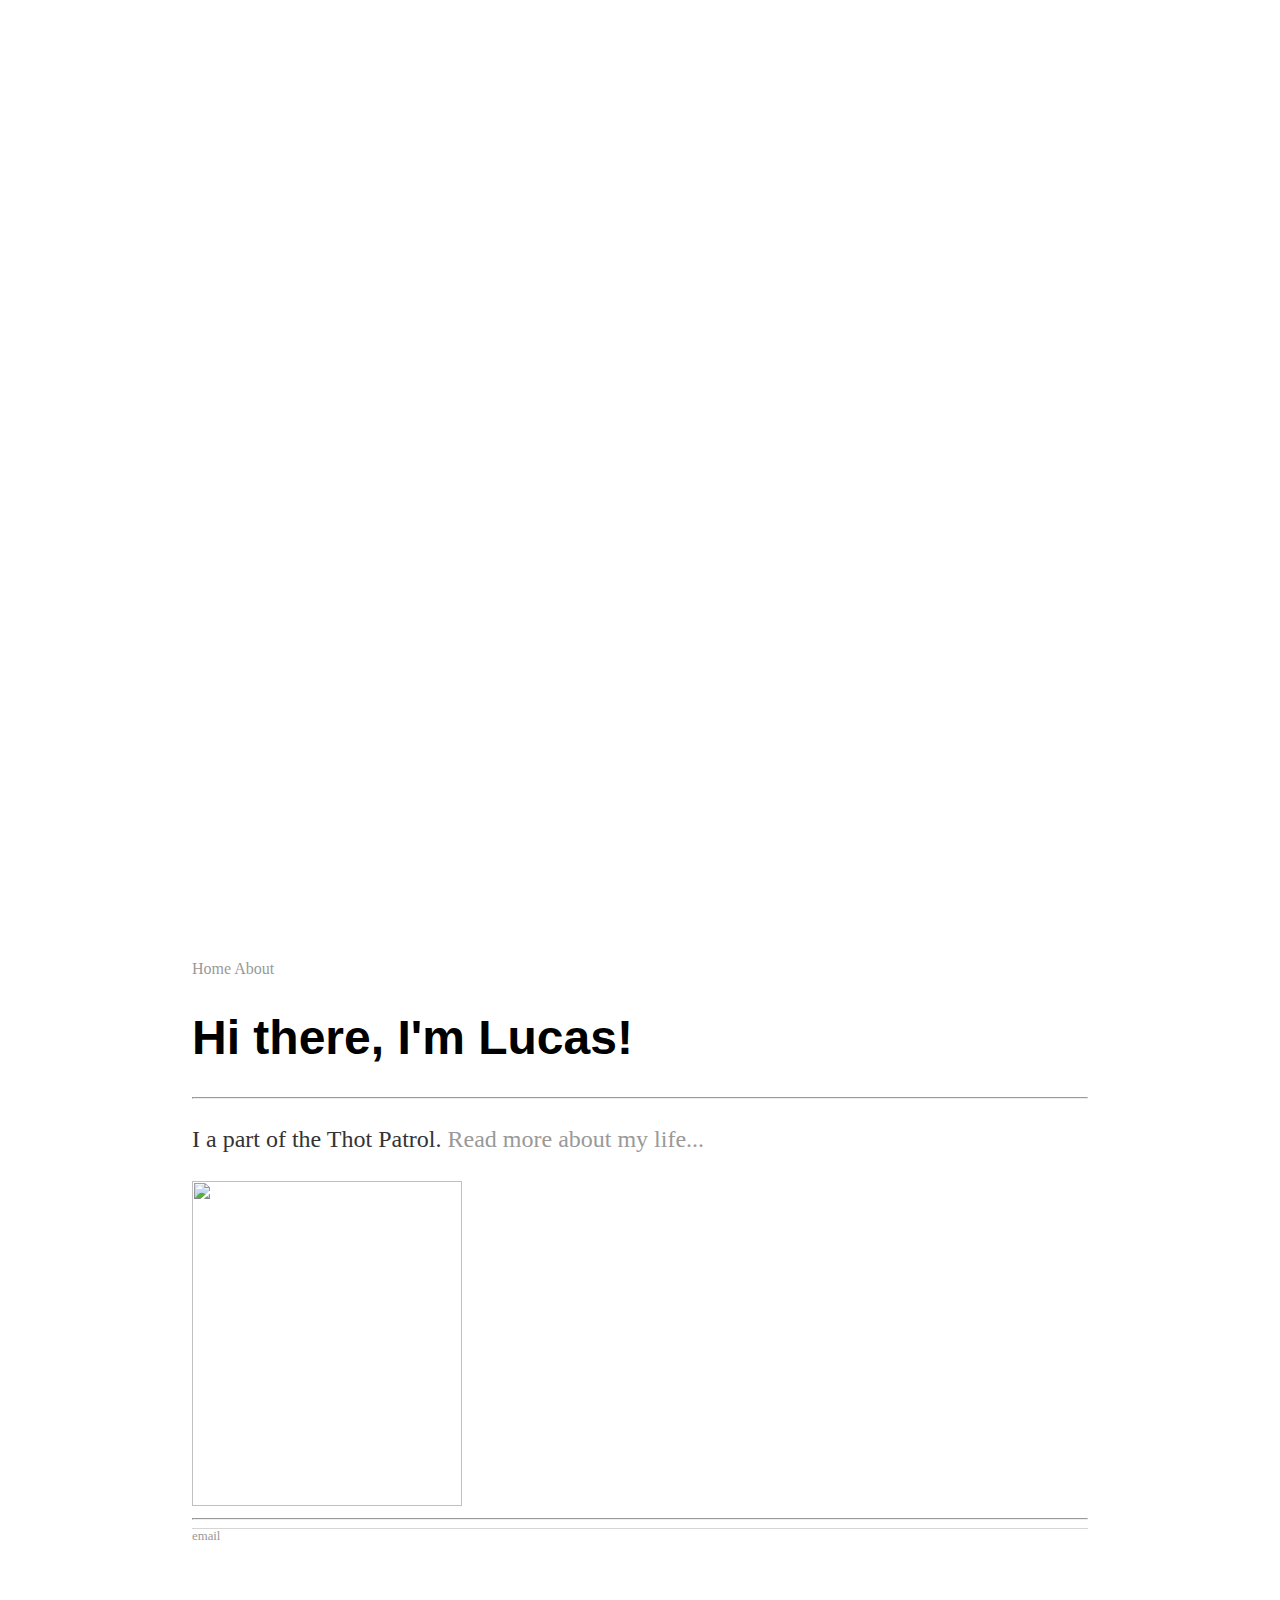
==== index.html @ 67dffc5a "Update index.html" ====
<!DOCTYPE html>
<html>
	<head>
		<title>Lucas, Thot Patrol</title>
<!-- link to main stylesheet -->
		<link rel="stylesheet" type="text/css" href="/css/main.css">
	</head>
	<body>
		<nav>
			<a href="/glowingsticks.github.io/Index.html">Home</a> <a href="/glowingsticks.github.io/about.html">About</a>   	
		</nav>
		<div class="container">
    		<div class="blurb">
        		<h1>Hi there, I'm Lucas!</h1>
		<hr>
			<p>I a part of the Thot Patrol. <a href="/about">Read more about my life...</a></p>
		<img src="https://vignette.wikia.nocookie.net/no-game-no-life/images/0/09/Shiro.png/revision/latest/scale-to-width-down/350?cb=20170323163115" srcset="https://vignette.wikia.nocookie.net/no-game-no-life/images/0/09/Shiro.png/revision/latest/scale-to-width-down/350?cb=20170323163115 1x, https://vignette.wikia.nocookie.net/no-game-no-life/images/0/09/Shiro.png/revision/latest?cb=20170323163115 2x" class="pi-image-thumbnail" alt="" width="270" height="325" data-image-key="Shiro.png" data-image-name="Shiro.png">
    		<hr>
		</div><!-- /.blurb -->
		</div><!-- /.container -->
		<footer>
        		<a href="SeasonalPro59@gmail.com">email</a>
		</footer>
	</body>
</html>
---- css/main.css ----
body {
    margin: 960px auto;
    width: 70%;
}
nav ul, footer ul {
    font-family:'Helvetica', 'Arial', 'Sans-Serif';
    padding: 0px;
    list-style: none;
    font-weight: bold;
}
nav ul li, footer ul li {
    display: inline;
    margin-right: 20px;
}
a {
    text-decoration: none;
    color: #999;
}
a:hover {
    text-decoration: underline;
}
h1 {
    font-size: 3em;
    font-family:'Helvetica', 'Arial', 'Sans-Serif';
}
p {
    font-size: 1.5em;
    line-height: 1.4em;
    color: #333;
}
footer {
    border-top: 1px solid #d5d5d5;
    font-size: .8em;
}

ul.posts {
    margin: 20px auto 40px;
    font-size: 1.5em;
}

ul.posts li {
    list-style: none;
}
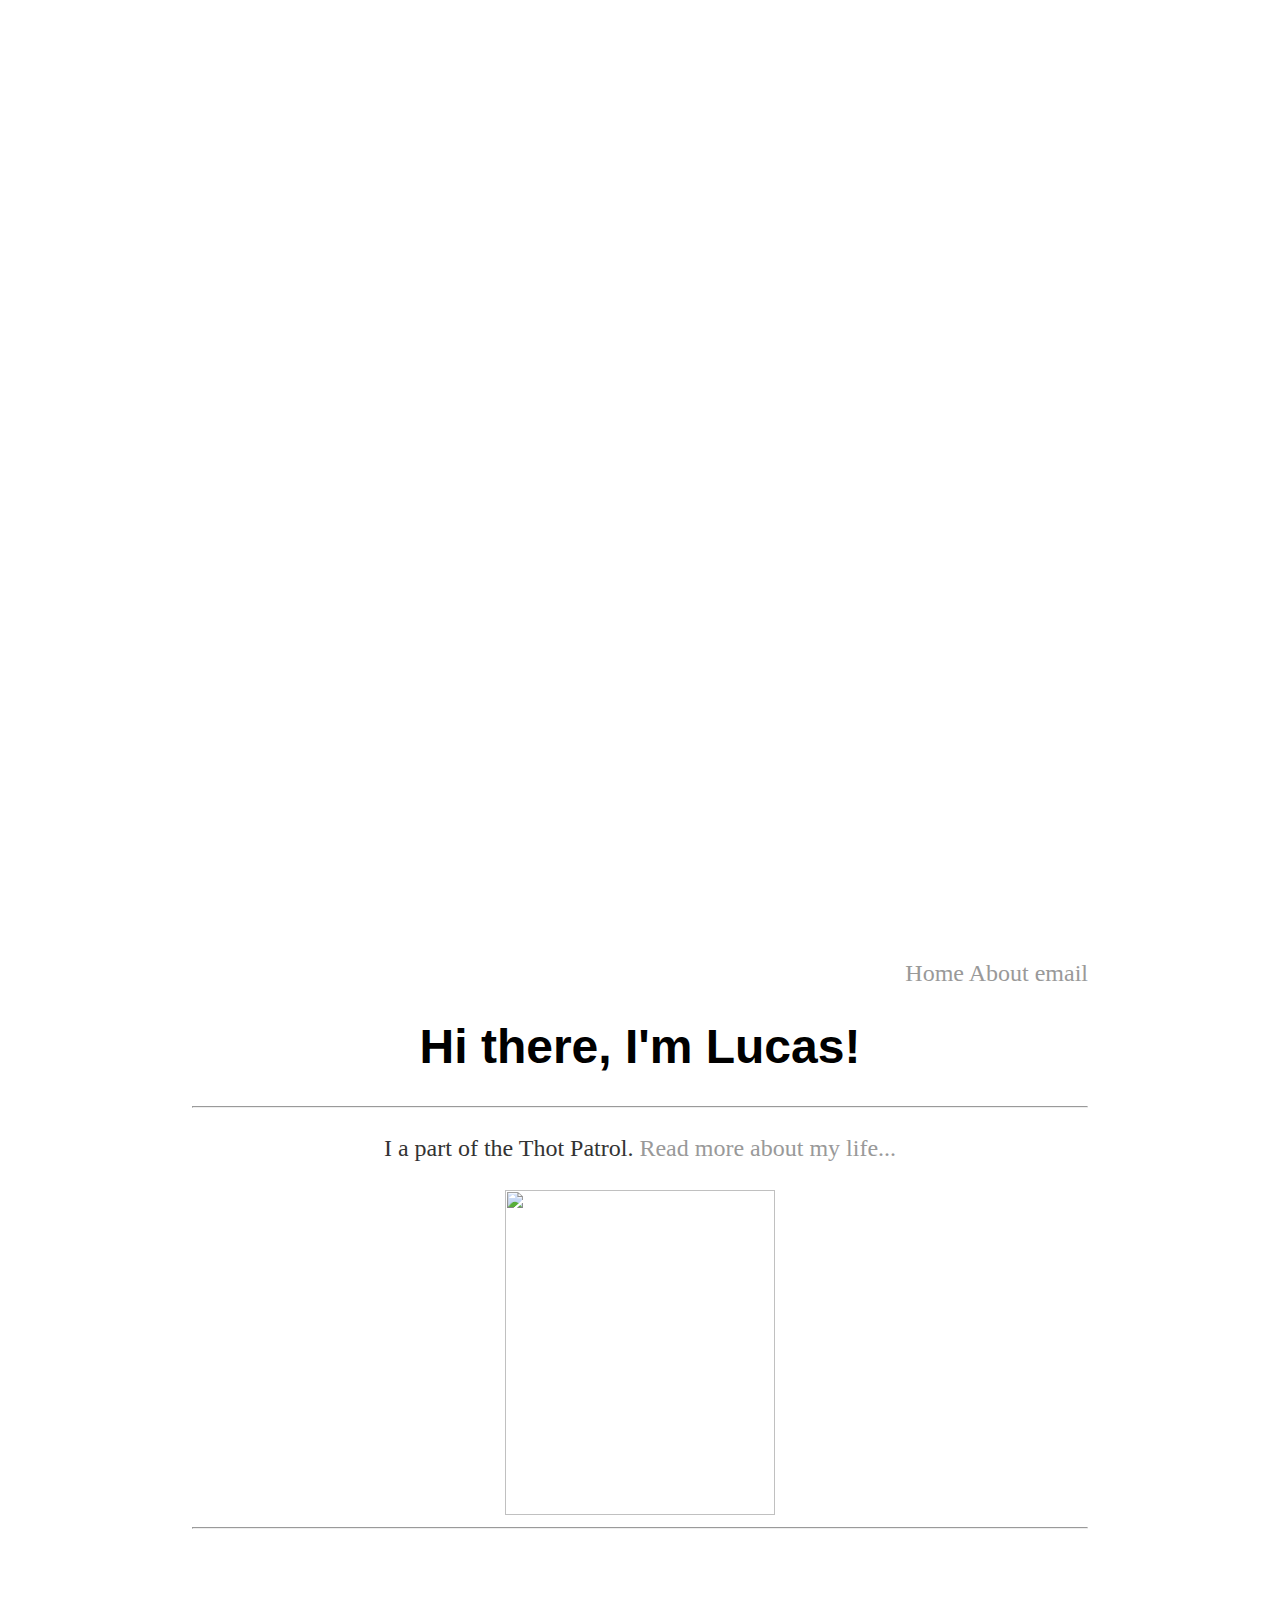
==== commit 3b9acb58: "Update index.html" ====
--- a/index.html
+++ b/index.html
@@ -6,20 +6,18 @@
 		<link rel="stylesheet" type="text/css" href="/css/main.css">
 	</head>
 	<body>
-		<nav>
-			<a href="/glowingsticks.github.io/Index.html">Home</a> <a href="/glowingsticks.github.io/about.html">About</a>   	
+		<nav align=right style="font-size:150%;">
+			<a href="/glowingsticks.github.io/index.html">Home</a> <a href="/glowingsticks.github.io/about.html">About</a> <a href="SeasonalPro59@gmail.com">email</a>  	
 		</nav>
 		<div class="container">
-    		<div class="blurb">
-        		<h1>Hi there, I'm Lucas!</h1>
+    		<div class="blurb" align=center>
+        		<h1 align=center>Hi there, I'm Lucas!</h1>
 		<hr>
-			<p>I a part of the Thot Patrol. <a href="/about">Read more about my life...</a></p>
+			<p align=center>I a part of the Thot Patrol. <a href="/about">Read more about my life...</a></p>
 		<img src="https://vignette.wikia.nocookie.net/no-game-no-life/images/0/09/Shiro.png/revision/latest/scale-to-width-down/350?cb=20170323163115" srcset="https://vignette.wikia.nocookie.net/no-game-no-life/images/0/09/Shiro.png/revision/latest/scale-to-width-down/350?cb=20170323163115 1x, https://vignette.wikia.nocookie.net/no-game-no-life/images/0/09/Shiro.png/revision/latest?cb=20170323163115 2x" class="pi-image-thumbnail" alt="" width="270" height="325" data-image-key="Shiro.png" data-image-name="Shiro.png">
     		<hr>
 		</div><!-- /.blurb -->
 		</div><!-- /.container -->
-		<footer>
-        		<a href="SeasonalPro59@gmail.com">email</a>
-		</footer>
+				
 	</body>
 </html>
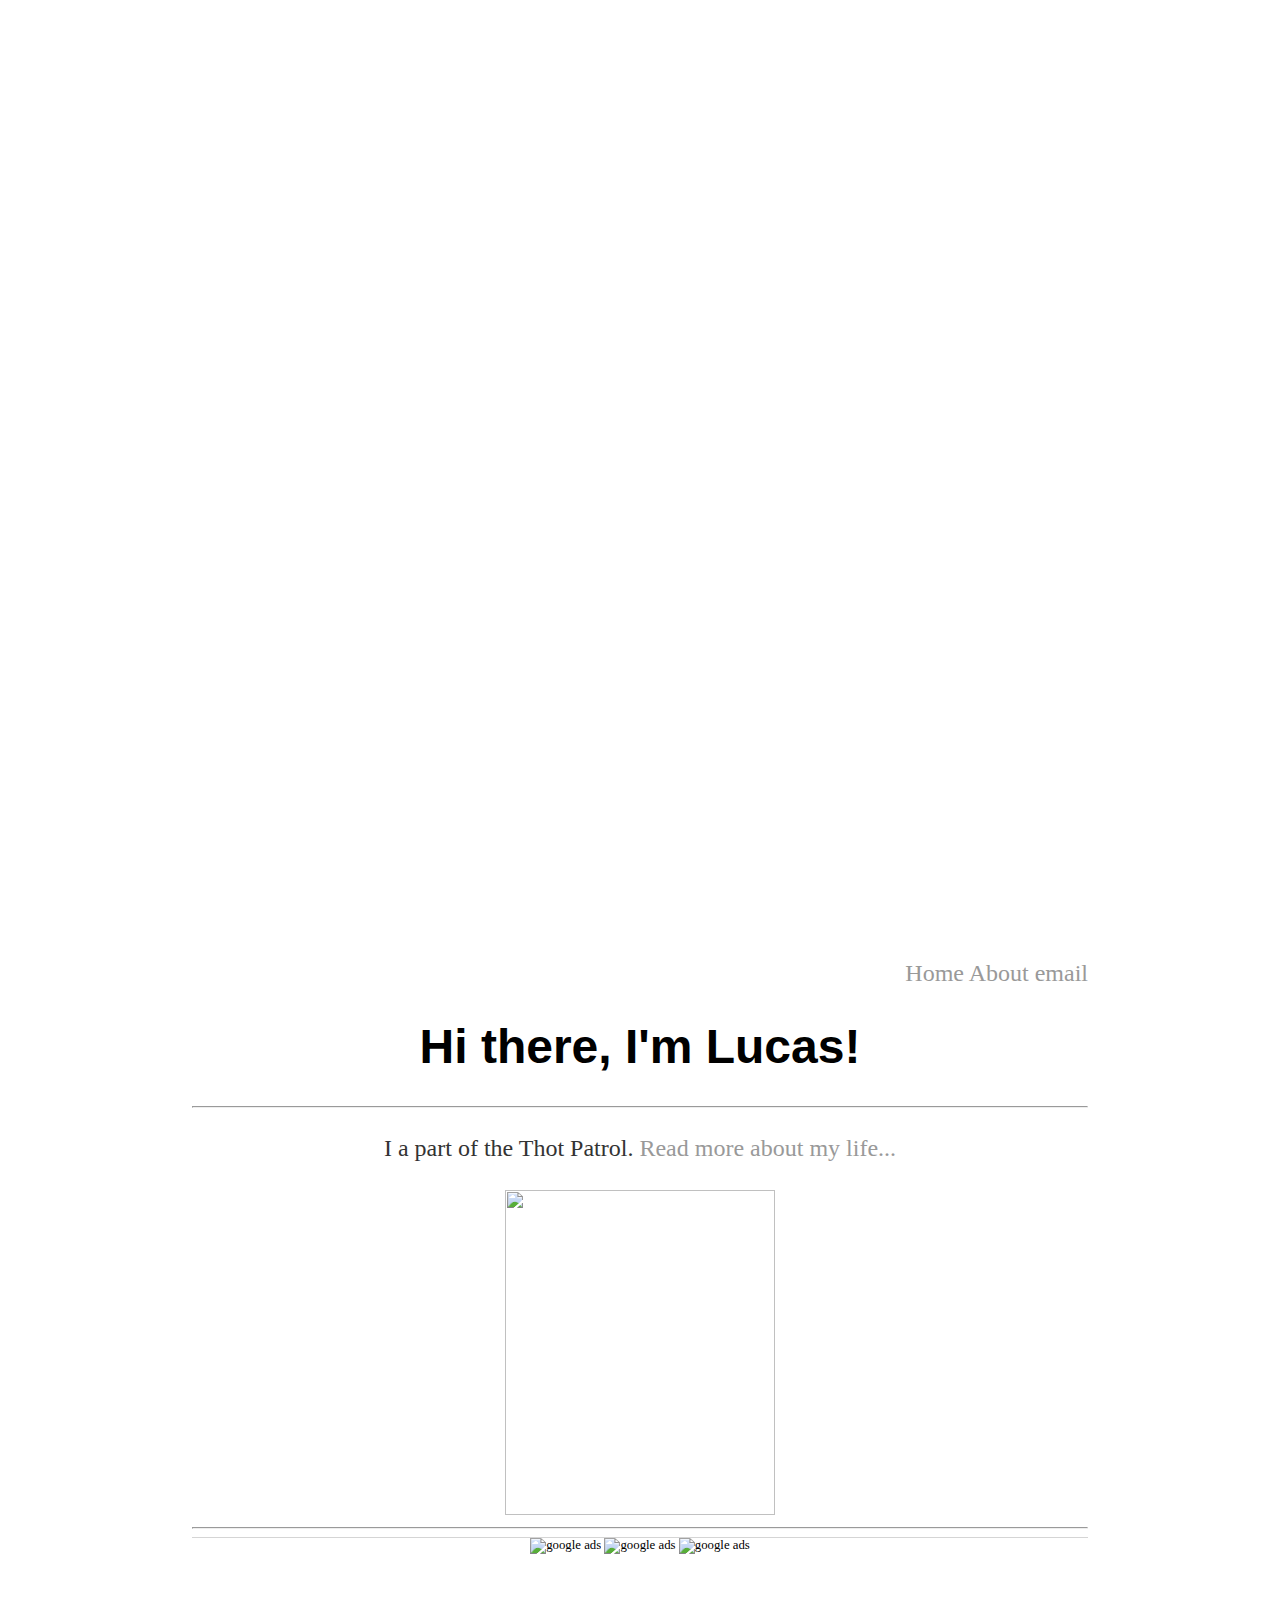
==== commit 31251581: "Update index.html" ====
--- a/index.html
+++ b/index.html
@@ -18,6 +18,9 @@
     		<hr>
 		</div><!-- /.blurb -->
 		</div><!-- /.container -->
+        <footer align=center>
+        <img src="https://lh3.googleusercontent.com/h785P_r5IAMEjsFRKOPewFVLA0l764obo0phgDBphMLJFBtlaln1s0ZwRaClUvRe4Q8CAunpfIBEZSSMAmIsExrLDtnq-gyS2YMaS36_fDkV7a5eTvd0D9qPkKMW5zv-_AXPAWav" width="160" height="90" alt="google ads" class="ac" itemprop="image"> <img src="https://lh3.googleusercontent.com/h785P_r5IAMEjsFRKOPewFVLA0l764obo0phgDBphMLJFBtlaln1s0ZwRaClUvRe4Q8CAunpfIBEZSSMAmIsExrLDtnq-gyS2YMaS36_fDkV7a5eTvd0D9qPkKMW5zv-_AXPAWav" width="160" height="90" alt="google ads" class="ac" itemprop="image"> <img src="https://lh3.googleusercontent.com/h785P_r5IAMEjsFRKOPewFVLA0l764obo0phgDBphMLJFBtlaln1s0ZwRaClUvRe4Q8CAunpfIBEZSSMAmIsExrLDtnq-gyS2YMaS36_fDkV7a5eTvd0D9qPkKMW5zv-_AXPAWav" width="160" height="90" alt="google ads" class="ac" itemprop="image">
+        </footer>
 				
 	</body>
 </html>
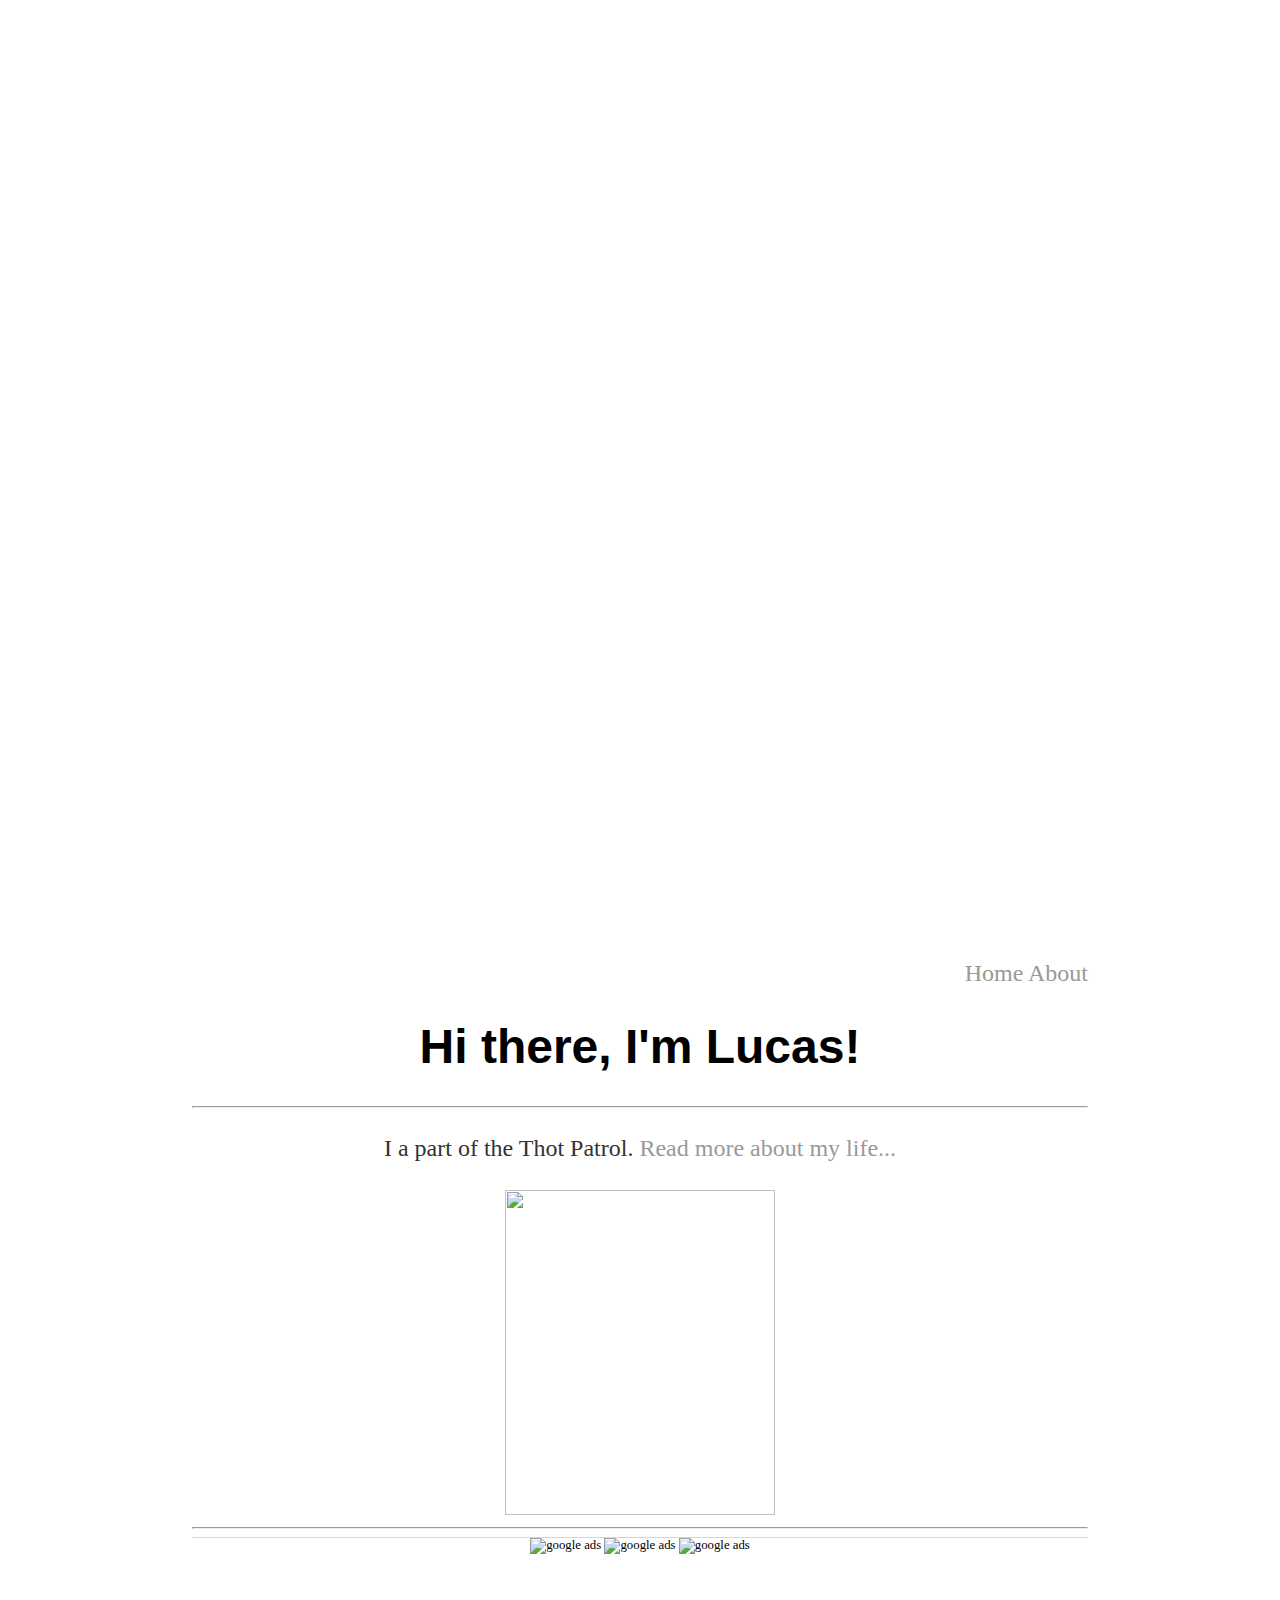
==== commit 554289ee: "Update index.html" ====
--- a/index.html
+++ b/index.html
@@ -7,7 +7,7 @@
 	</head>
 	<body>
 		<nav align=right style="font-size:150%;">
-			<a href="/glowingsticks.github.io/index.html">Home</a> <a href="/glowingsticks.github.io/about.html">About</a> <a href="SeasonalPro59@gmail.com">email</a>  	
+			<a href="/glowingsticks.github.io/index.html">Home</a> <a href="/glowingsticks.github.io/about.html">About</a>  	
 		</nav>
 		<div class="container">
     		<div class="blurb" align=center>
@@ -19,7 +19,7 @@
 		</div><!-- /.blurb -->
 		</div><!-- /.container -->
         <footer align=center>
-        <img src="https://lh3.googleusercontent.com/h785P_r5IAMEjsFRKOPewFVLA0l764obo0phgDBphMLJFBtlaln1s0ZwRaClUvRe4Q8CAunpfIBEZSSMAmIsExrLDtnq-gyS2YMaS36_fDkV7a5eTvd0D9qPkKMW5zv-_AXPAWav" width="160" height="90" alt="google ads" class="ac" itemprop="image"> <img src="https://lh3.googleusercontent.com/h785P_r5IAMEjsFRKOPewFVLA0l764obo0phgDBphMLJFBtlaln1s0ZwRaClUvRe4Q8CAunpfIBEZSSMAmIsExrLDtnq-gyS2YMaS36_fDkV7a5eTvd0D9qPkKMW5zv-_AXPAWav" width="160" height="90" alt="google ads" class="ac" itemprop="image"> <img src="https://lh3.googleusercontent.com/h785P_r5IAMEjsFRKOPewFVLA0l764obo0phgDBphMLJFBtlaln1s0ZwRaClUvRe4Q8CAunpfIBEZSSMAmIsExrLDtnq-gyS2YMaS36_fDkV7a5eTvd0D9qPkKMW5zv-_AXPAWav" width="160" height="90" alt="google ads" class="ac" itemprop="image">
+        <img src="https://lh3.googleusercontent.com/h785P_r5IAMEjsFRKOPewFVLA0l764obo0phgDBphMLJFBtlaln1s0ZwRaClUvRe4Q8CAunpfIBEZSSMAmIsExrLDtnq-gyS2YMaS36_fDkV7a5eTvd0D9qPkKMW5zv-_AXPAWav" width="224" height="126" alt="google ads" class="ac" itemprop="image"> <img src="https://lh3.googleusercontent.com/h785P_r5IAMEjsFRKOPewFVLA0l764obo0phgDBphMLJFBtlaln1s0ZwRaClUvRe4Q8CAunpfIBEZSSMAmIsExrLDtnq-gyS2YMaS36_fDkV7a5eTvd0D9qPkKMW5zv-_AXPAWav" width="224" height="126" alt="google ads" class="ac" itemprop="image"> <img src="https://lh3.googleusercontent.com/h785P_r5IAMEjsFRKOPewFVLA0l764obo0phgDBphMLJFBtlaln1s0ZwRaClUvRe4Q8CAunpfIBEZSSMAmIsExrLDtnq-gyS2YMaS36_fDkV7a5eTvd0D9qPkKMW5zv-_AXPAWav" width="224" height="126" alt="google ads" class="ac" itemprop="image">
         </footer>
 				
 	</body>
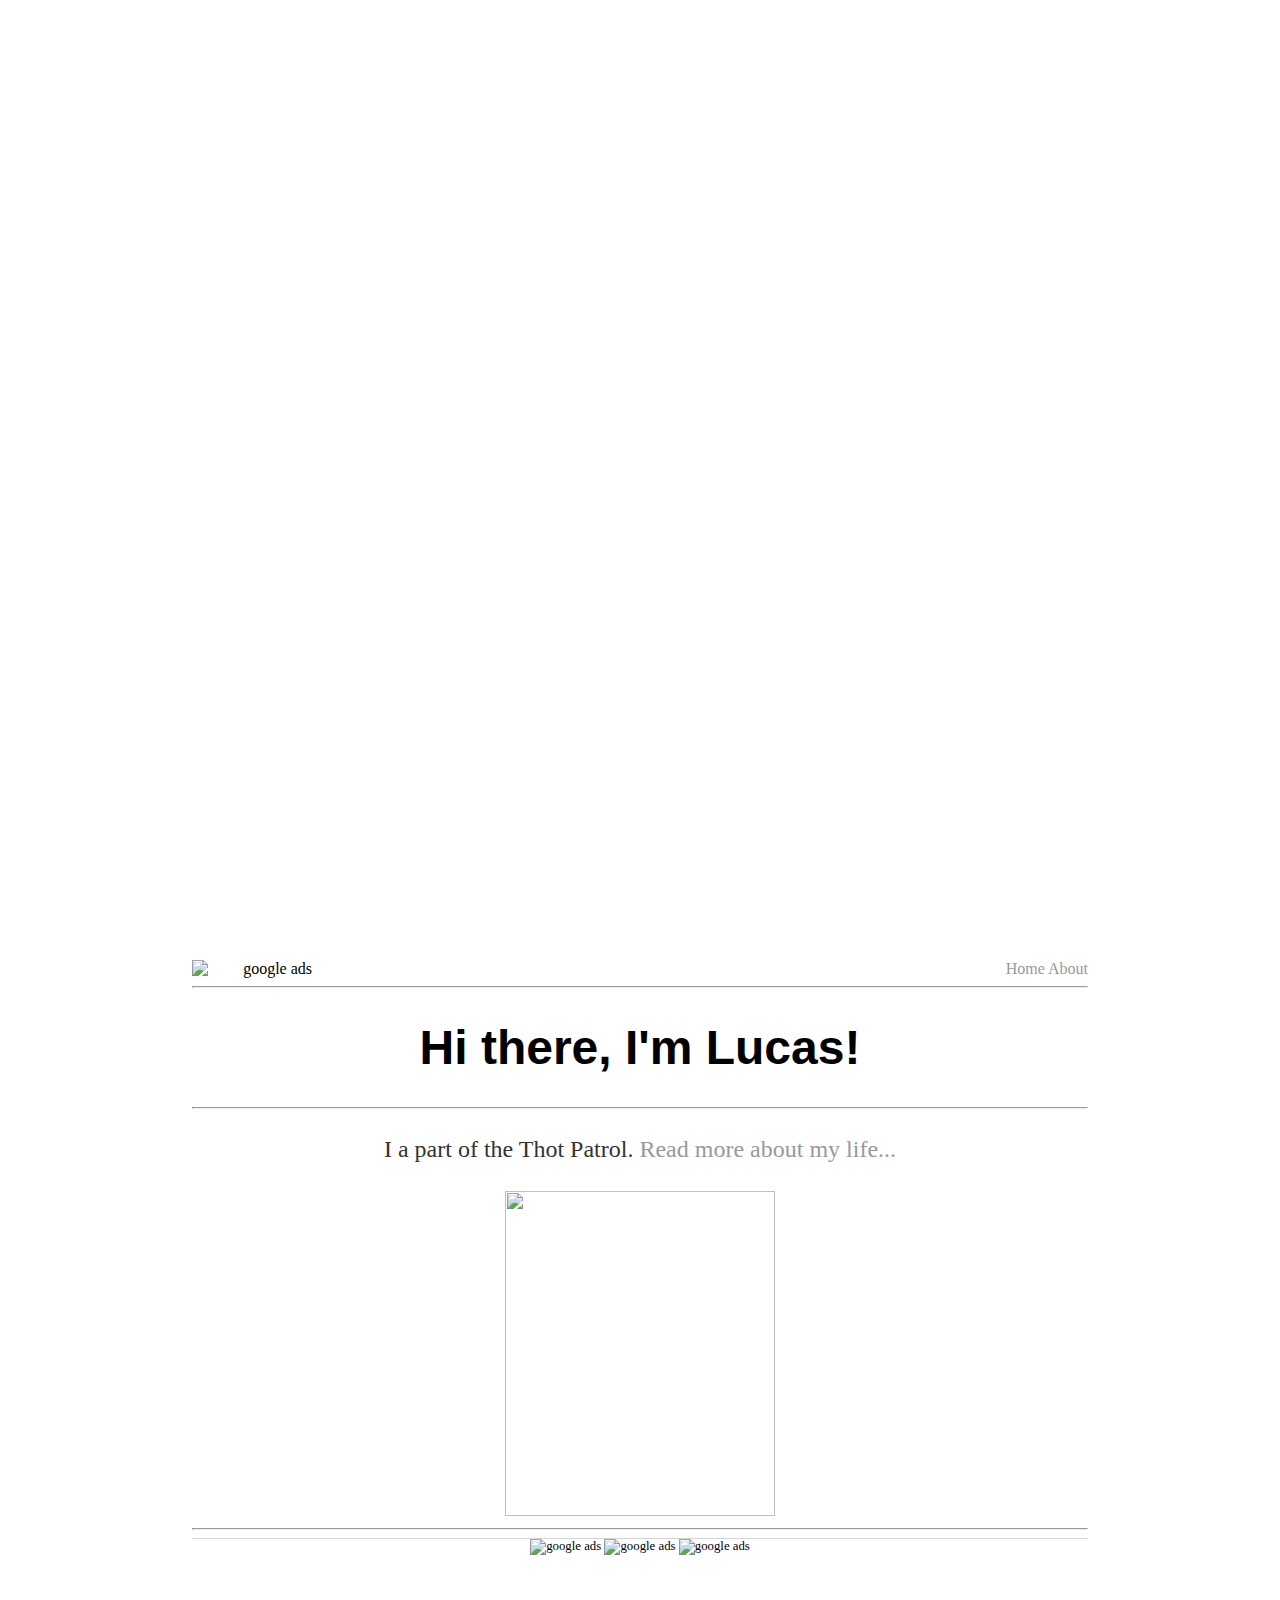
==== commit 7cf73da6: "Update index.html" ====
--- a/index.html
+++ b/index.html
@@ -6,14 +6,17 @@
 		<link rel="stylesheet" type="text/css" href="/css/main.css">
 	</head>
 	<body>
-		<nav align=right style="font-size:150%;">
-			<a href="/glowingsticks.github.io/index.html">Home</a> <a href="/glowingsticks.github.io/about.html">About</a>  	
+		
+		<nav align=right>
+        <img align=left src=http://r67.cooltext.com/rendered/cooltext292570708513829.png width="120" height="20" alt="google ads" class="ac" itemprop="image">
+			<a href="/glowingsticks.github.io/index.html">Home</a> <a href="/glowingsticks.github.io/about.html">About</a>
+            <hr>
 		</nav>
 		<div class="container">
     		<div class="blurb" align=center>
         		<h1 align=center>Hi there, I'm Lucas!</h1>
 		<hr>
-			<p align=center>I a part of the Thot Patrol. <a href="/about">Read more about my life...</a></p>
+			<p align=center>I a part of the Thot Patrol. <a href="/glowingsticks.github.io/about.html">Read more about my life...</a></p>
 		<img src="https://vignette.wikia.nocookie.net/no-game-no-life/images/0/09/Shiro.png/revision/latest/scale-to-width-down/350?cb=20170323163115" srcset="https://vignette.wikia.nocookie.net/no-game-no-life/images/0/09/Shiro.png/revision/latest/scale-to-width-down/350?cb=20170323163115 1x, https://vignette.wikia.nocookie.net/no-game-no-life/images/0/09/Shiro.png/revision/latest?cb=20170323163115 2x" class="pi-image-thumbnail" alt="" width="270" height="325" data-image-key="Shiro.png" data-image-name="Shiro.png">
     		<hr>
 		</div><!-- /.blurb -->
